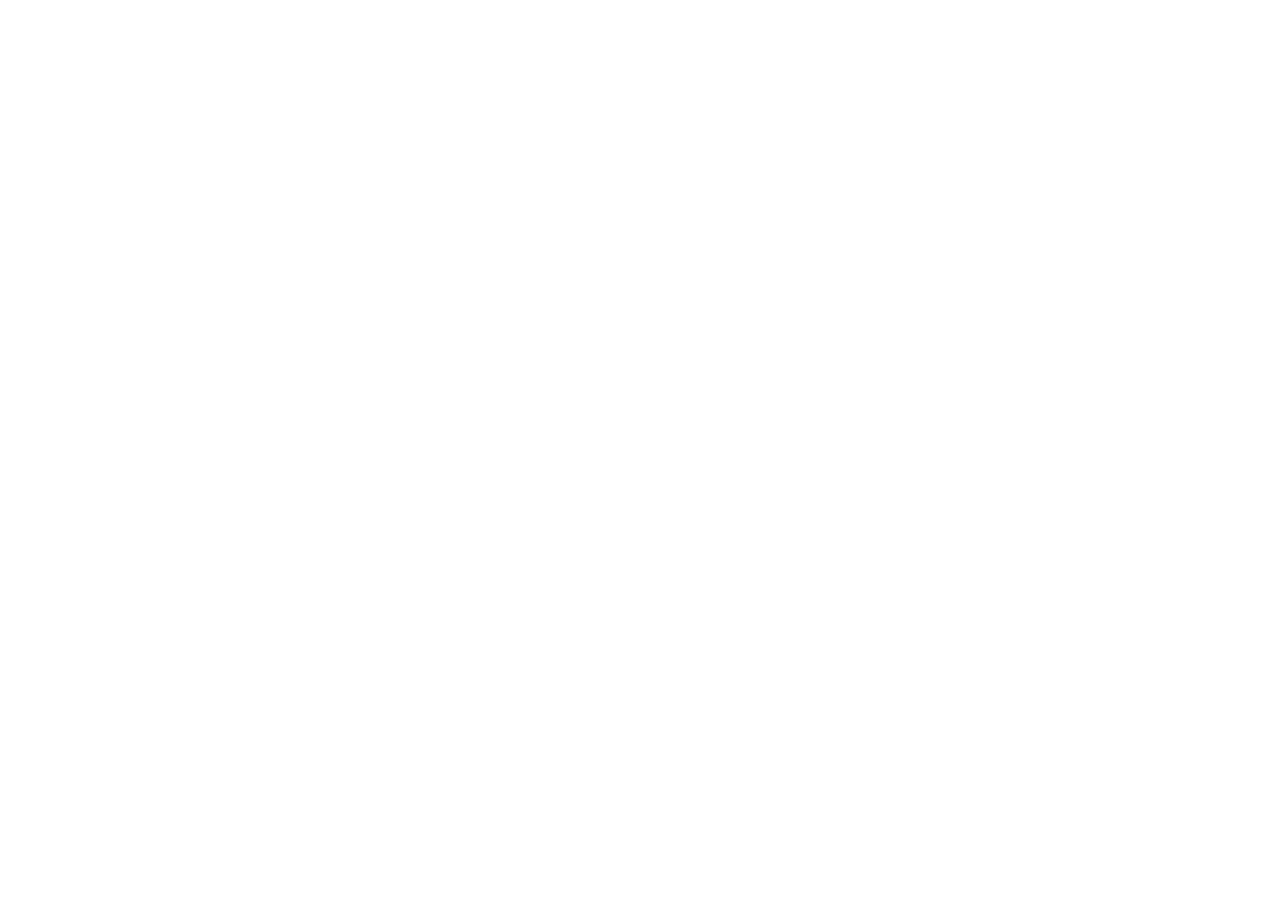
==== book-details.html @ f3b04497 "[Done] Create all files for the project" ====
<!DOCTYPE html>
<html lang="en">
<head>
    <meta charset="UTF-8">
    <meta name="viewport" content="width=device-width, initial-scale=1.0">
    <title>Document</title>
</head>
<body>
    
</body>
</html>
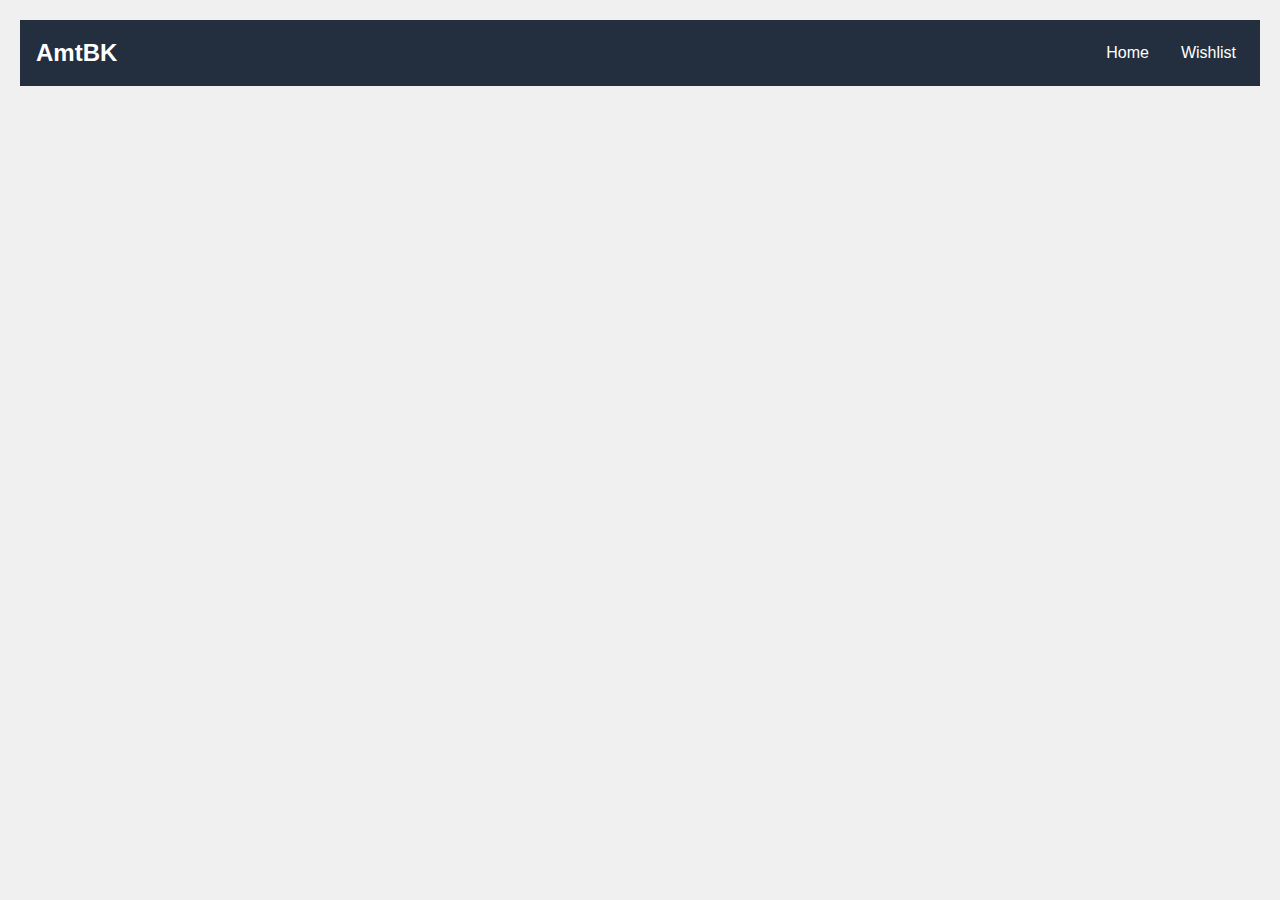
==== commit 42069d18: "[Done] add witchlist and book details page" ====
--- a/book-details.html
+++ b/book-details.html
@@ -1,11 +1,34 @@
 <!DOCTYPE html>
 <html lang="en">
+
 <head>
     <meta charset="UTF-8">
     <meta name="viewport" content="width=device-width, initial-scale=1.0">
-    <title>Document</title>
+    <title>Amt-BK - Details</title>
+    <link rel="stylesheet" href="styles.css">
 </head>
+
 <body>
-    
+    <header>
+        <nav class="navbar">
+            <div class="navbar-left">
+                <a href="index.html" class="logo">AmtBK</a>
+            </div>
+            <div class="navbar-center">
+                <!-- <input type="text" id="search-bar" class="search-input" placeholder="Search for books..."> -->
+            </div>
+            <button class="menu-toggle" id="menu-toggle" aria-label="Toggle navigation">
+                ☰
+            </button>
+            <div class="navbar-right" id="nav-links">
+                <a href="index.html" class="nav-link" id="home-link">Home</a>
+                <a href="wishlist.html" class="nav-link" id="wishlist-link">Wishlist</a>
+            </div>
+        </nav>
+    </header>
+    <div id="loading-spinner" class="loading-spinner" style="display: none;"></div>
+    <main id="book-details"></main>
+    <script src="app.js"></script>
 </body>
+
 </html>--- a/styles.css
+++ b/styles.css
@@ -0,0 +1,347 @@
+/* Basic Reset */
+* {
+    margin: 0;
+    padding: 0;
+    box-sizing: border-box;
+}
+
+/* Styles for the navbar */
+.navbar {
+    display: flex;
+    justify-content: space-between;
+    align-items: center;
+    padding: 10px;
+    background-color: #333;
+    color: #fff;
+    gap: 10px;
+}
+
+/* Hide the menu button by default */
+.menu-toggle {
+    display: none;
+    background: none;
+    border: none;
+    font-size: 24px;
+    cursor: pointer;
+    color: #fff;
+}
+
+/* Responsive styles */
+@media (max-width: 768px) {
+    .menu-toggle {
+        display: block; /* Show the menu toggle on small screens */
+    }
+
+    #nav-links {
+        display: none; /* Hide links initially on small screens */
+        flex-direction: column;
+        position: absolute;
+        top: 60px;
+        right: 10px;
+        background-color: #333;
+        padding: 10px;
+        border-radius: 5px;
+    }
+
+    #nav-links.open {
+        display: flex; /* Show links when the menu is toggled */
+    }
+
+    .nav-link {
+        margin-bottom: 10px;
+    }
+}
+
+
+/* Navbar styles */
+.navbar {
+    display: flex;
+    justify-content: space-between;
+    align-items: center;
+    background-color: #232f3e;
+    padding: 1rem;
+    color: white;
+    position: relative;
+    width: 100%;
+    z-index: 999;
+}
+
+.navbar-left .logo {
+    font-size: 1.5rem;
+    font-weight: bold;
+    color: white;
+    text-decoration: none;
+}
+
+.navbar-center {
+    flex: 1;
+    display: flex;
+    justify-content: center;
+}
+
+.search-input {
+    width: 100%;
+    max-width: 500px;
+    padding: 0.5rem;
+    border-radius: 4px;
+    border: none;
+}
+
+.navbar-right {
+    display: flex;
+    gap: 1rem;
+}
+
+.nav-link {
+    color: white;
+    text-decoration: none;
+    padding: 0.5rem;
+    transition: background-color 0.3s;
+}
+
+.nav-link:hover {
+    background-color: #37475a;
+    border-radius: 4px;
+}
+
+/* Responsive styles */
+@media (max-width: 768px) {
+    .search-input {
+        width: 80%;
+    }
+
+    .navbar-right {
+        display: none;
+        flex-direction: column;
+        position: absolute;
+        top: 60px;
+        right: 0;
+        background-color: #232f3e;
+        width: 100%;
+        padding: 1rem;
+        box-shadow: 0 4px 8px rgba(0, 0, 0, 0.2);
+    }
+
+    .nav-link {
+        padding: 1rem;
+        border-bottom: 1px solid #37475a;
+    }
+
+    .menu-toggle {
+        display: block;
+    }
+
+    .navbar-right.show {
+        display: flex;
+    }
+}
+
+/* General Styles */
+body {
+    font-family: Arial, sans-serif;
+    background-color: #f0f0f0;
+    padding: 20px;
+}
+
+header {
+    display: flex;
+    justify-content: center;
+    margin-bottom: 20px;
+}
+
+.search-filter {
+    display: flex;
+    justify-content: space-between;
+    margin-bottom: 20px;
+}
+
+#search-bar, #genre-filter {
+    padding: 10px;
+    width: 100%;
+    font-size: 1rem;
+}
+
+.book-list, #wishlist {
+    margin-top: 20px;
+    display: grid;
+    gap: 20px;
+}
+
+/* Responsive Grid */
+@media (min-width: 1024px) {
+    .book-list, #wishlist {
+        grid-template-columns: repeat(4, 1fr);
+    }
+}
+
+@media (min-width: 768px) and (max-width: 1023px) {
+    .book-list, #wishlist {
+        grid-template-columns: repeat(2, 1fr);
+    }
+}
+
+@media (max-width: 767px) {
+    .book-list, #wishlist {
+        grid-template-columns: 1fr;
+    }
+}
+
+/* Book Item Styles */
+.book-item {
+    background-color: #fff;
+    border: 1px solid #ddd;
+    padding: 10px;
+    display: flex;
+    flex-direction: column;
+    align-items: center;
+    border-radius: 5px;
+    transition: box-shadow 0.3s, opacity 0.3s ease, transform 0.3s ease;
+    transform: translateY(20px);
+}
+
+/* Class for books that are visible */
+.book-item.visible {
+    opacity: 1;
+    transform: translateY(0);
+}
+
+.book-cover {
+    max-width: 100%;
+    height: auto;
+    margin-bottom: 10px;
+}
+
+.book-title {
+    font-size: 1.1rem;
+    margin-bottom: 5px;
+    text-align: center;
+}
+
+.book-author {
+    color: #555;
+    font-size: 0.9rem;
+    margin-bottom: 10px;
+}
+
+.book-id {
+    color: #555;
+    font-size: 0.9rem;
+    margin-top: 10px;
+}
+
+.wishlist-icon {
+    cursor: pointer;
+    color: red;
+    font-size: 1.5rem;
+    transition: transform 0.3s;
+}
+
+.wishlist-icon:hover {
+    transform: scale(1.2);
+}
+
+.pagination {
+    display: flex;
+    justify-content: center;
+    margin-top: 20px;
+}
+
+.pagination button {
+    padding: 10px;
+    margin: 0 5px;
+    cursor: pointer;
+}
+
+/* Loading Spinner Styles */
+.loading-spinner {
+    border: 8px solid #f3f3f3;
+    border-top: 8px solid #3498db;
+    border-radius: 50%;
+    width: 50px;
+    height: 50px;
+    animation: spin 1s linear infinite;
+    margin: 20px auto;
+}
+
+@keyframes spin {
+    0% { transform: rotate(0deg); }
+    100% { transform: rotate(360deg); }
+}
+
+#wishlist p {
+    text-align: center;
+    font-size: 1.2rem;
+    color: #555;
+}
+
+/* CSS for smooth animation */
+.book-item img {
+    width: 100%;
+    max-width: 150px;
+    height: auto;
+    margin-bottom: 10px;
+}
+
+/* Styles for the book details container */
+.book-details {
+    display: flex;
+    flex-direction: column;
+    align-items: center;
+    padding: 20px;
+    background-color: #f8f9fa;
+    border-radius: 8px;
+    box-shadow: 0 4px 8px rgba(0, 0, 0, 0.1);
+    max-width: 800px;
+    margin: 0 auto;
+}
+
+/* Styles for the book cover image */
+.book-cover {
+    width: 200px;
+    height: auto;
+    margin-bottom: 20px;
+    border-radius: 4px;
+    box-shadow: 0 4px 6px rgba(0, 0, 0, 0.2);
+}
+
+/* Styles for the book title */
+.book-title {
+    font-size: 24px;
+    font-weight: bold;
+    margin-bottom: 10px;
+    color: #333;
+    text-align: center;
+}
+
+/* Styles for the book author */
+.book-author {
+    font-size: 18px;
+    color: #555;
+    margin-bottom: 10px;
+    text-align: center;
+}
+
+/* Styles for book subjects */
+.book-subjects, .book-languages, .book-copyright {
+    font-size: 16px;
+    color: #777;
+    margin-bottom: 8px;
+    text-align: center;
+}
+
+/* Styles for the "Read Book" button */
+.read-book, .view-details-button {
+    display: inline-block;
+    padding: 10px 20px;
+    background-color: #007bff;
+    color: #fff;
+    text-decoration: none;
+    border-radius: 5px;
+    margin-top: 15px;
+    transition: background-color 0.3s ease;
+    cursor: pointer;
+}
+
+.read-book:hover, .view-details-button:hover {
+    background-color: #0056b3;
+}
